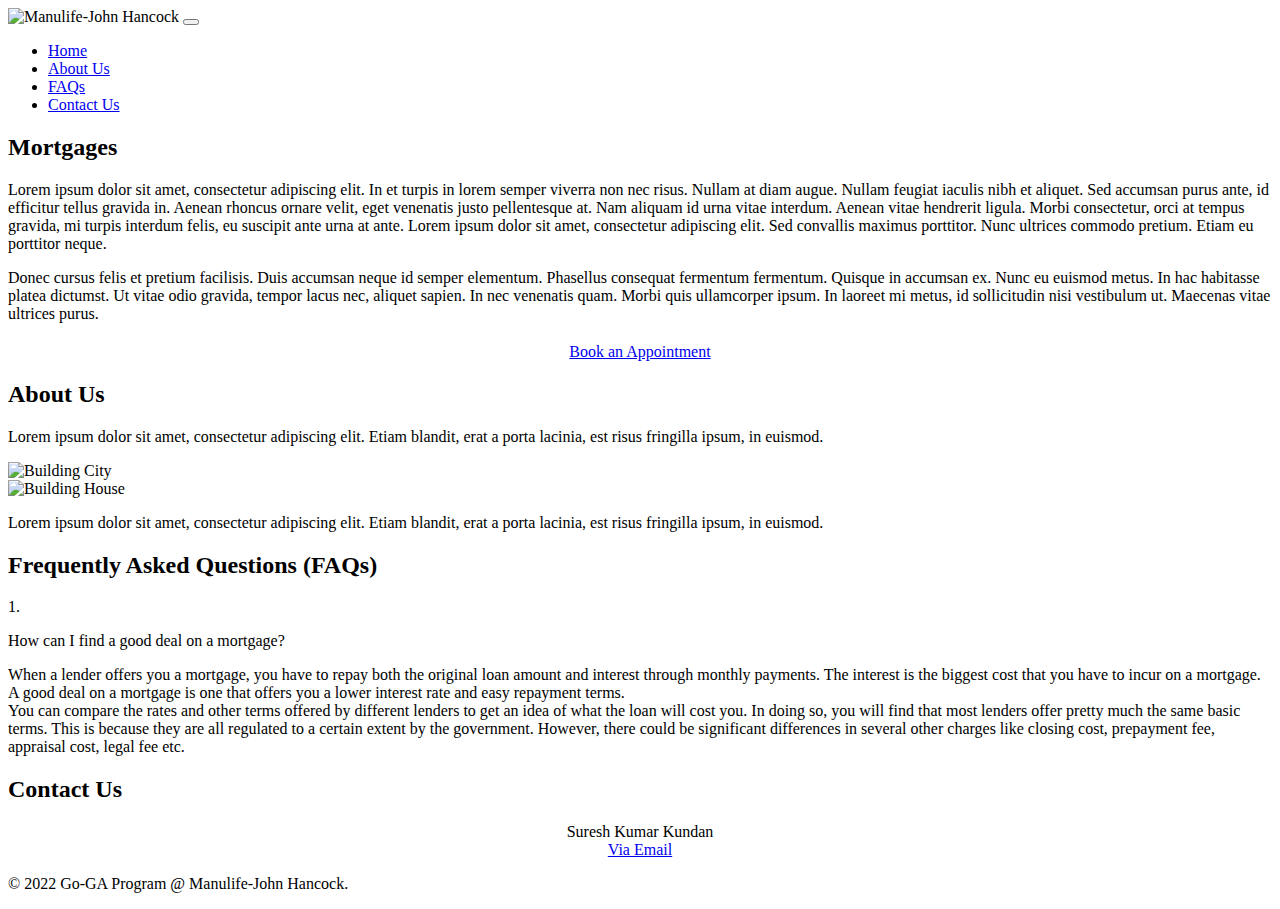
==== index.html @ c2488184 "Initial Commit" ====
<!DOCTYPE html>
<html lang="en">
<head>
    <meta charset="UTF-8">
    <meta http-equiv="X-UA-Compatible" content="chrome=1">
    <meta name="viewport" content="width=device-width, initial-scale=1.0">
    <title>Mortgage Info</title>

    <!-- Fonts only -->
    <link rel="preconnect" href="https://fonts.googleapis.com">
    <link rel="preconnect" href="https://fonts.gstatic.com" crossorigin>
    <link href="https://fonts.googleapis.com/css2?family=Playfair+Display:wght@600&display=swap" rel="stylesheet">
    <link href="https://fonts.googleapis.com/css2?family=Merriweather:wght@700&display=swap" rel="stylesheet">
    <link href="https://fonts.googleapis.com/css2?family=EB+Garamond:wght@400;600&display=swap" rel="stylesheet">
    <!-- CSS only -->
    <link href="https://cdn.jsdelivr.net/npm/bootstrap@5.2.0/dist/css/bootstrap.min.css" rel="stylesheet" integrity="sha384-gH2yIJqKdNHPEq0n4Mqa/HGKIhSkIHeL5AyhkYV8i59U5AR6csBvApHHNl/vI1Bx" crossorigin="anonymous">
    <link rel="stylesheet" href="css/index.css">

</head>
<body>
    
    <div>
        <nav class="navbar navbar-expand-md nav-bg">
            <!-- <h1 class="navbar-brand">Mortgage Info</h1> -->
            <!-- <a class="navbar-brand" href="">Mortgage Info</a> -->
            <img class="navbar-brand nav-image" src="https://manulife.service-now.com/5a3c74931b16e450ba51c8866e4bcb9b.iix" alt="Manulife-John Hancock">
            <button class="navbar-toggler" type="button" data-bs-toggle="collapse" data-bs-target="#navItems" aria-controls="navItems" aria-expanded="false" aria-label="Toggle navigation">
                <span class="navbar-toggler-icon"></span>
            </button>
            <div class="collapse navbar-collapse" id="navItems">
                <ul class="navbar-nav ms-auto">
                    <li class="nav-item">
                        <a class="nav-link" href="#Home">Home</a>
                    </li>
                    <li class="nav-item">
                        <a class="nav-link" href="#AboutUs">About Us</a>
                    </li>
                    <li class="nav-item">
                        <a class="nav-link" href="#FAQs">FAQs</a>
                    </li>
                    <li class="nav-item">
                        <a class="btn btn-light btn-outline-primary nav-link" href="#ContactUs" role="button">Contact Us</a>
                        <!-- <button class="btn bg-light nav-link">Contact Us</button> -->
                    </li>
                </ul>
            </div>
        </nav>
    </div>
    <section id="Home">
        <div class="container">
            <h2 class="section-headings">Mortgages</h2>
            <div class="row">
                <div class="col-md-6">
                    <p class="">
                        Lorem ipsum dolor sit amet, consectetur adipiscing elit. In et turpis in lorem semper viverra non nec risus. Nullam at diam augue. Nullam feugiat iaculis nibh et aliquet. Sed accumsan purus ante, id efficitur tellus gravida in. Aenean rhoncus ornare velit, eget venenatis justo pellentesque at. Nam aliquam id urna vitae interdum. Aenean vitae hendrerit ligula. Morbi consectetur, orci at tempus gravida, mi turpis interdum felis, eu suscipit ante urna at ante. Lorem ipsum dolor sit amet, consectetur adipiscing elit. Sed convallis maximus porttitor. Nunc ultrices commodo pretium. Etiam eu porttitor neque. 
                    </p>
                </div>
                <div class="col-md-6">
                    <p class="">
                        Donec cursus felis et pretium facilisis. Duis accumsan neque id semper elementum. Phasellus consequat fermentum fermentum. Quisque in accumsan ex. Nunc eu euismod metus. In hac habitasse platea dictumst. Ut vitae odio gravida, tempor lacus nec, aliquet sapien. In nec venenatis quam. Morbi quis ullamcorper ipsum. In laoreet mi metus, id sollicitudin nisi vestibulum ut. Maecenas vitae ultrices purus.
                    </p>
                </div>
            </div>
            <div style="text-align: center; margin-top: 20px;">
                <a class="btn btn-outline-primary" href="Appointment.html">Book an Appointment</a>
            </div>
        </div>
    </section>

    <section id="AboutUs">
        <div class="container">
            <h2 class="section-headings">About Us</h2>
            <div class="row rows">
                <div class="col-sm-8">
                    <p class="au-p">
                        Lorem ipsum dolor sit amet, consectetur adipiscing elit. Etiam blandit, erat a porta lacinia, est risus fringilla ipsum, in euismod.                    
                    </p>
                </div>
                <div class="col-sm-4">
                    <img class="au-image" src="https://media2.giphy.com/media/ZC5zaXnKLYl2udjMQE/giphy.gif?cid=ecf05e47ez9ke2u29ib7nr4z87tbiehwzrydoxu56hhdzb51&rid=giphy.gif&ct=g" alt="Building City">
                </div>
            </div>
            <div class="row rows">
                <div class="col-sm-4">
                    <img class="au-image" src="https://media4.giphy.com/media/xUPGGuzpmG3jfeYWIg/200w.webp?cid=ecf05e47ht3i8l9bhaqiyxka3b8ysy8mk6zbfq9yzzek1snf&rid=200w.webp&ct=g" alt="Building House">
                </div>
                <div class="col-sm-8">
                    <p class="au-p">
                        Lorem ipsum dolor sit amet, consectetur adipiscing elit. Etiam blandit, erat a porta lacinia, est risus fringilla ipsum, in euismod.                    
                    </p>
                </div>
            </div>
        </div>
    </section>

    <section id="FAQs">
        <div class="container">
            <h2 class="section-headings">Frequently Asked Questions (FAQs)</h2>
            <div class="row rows">
                <div class="col-sm-1">
                    <p>  </p>
                </div>
                <div class="col-sm-1">
                    <p class="faq-q">
                        1.
                    </p>
                </div>  
                <div class="col-sm-9">
                    <p class="faq-q">
                        How can I find a good deal on a mortgage?
                    </p>
                </div>            
                <div class="col-sm-1">
                    <p>  </p>
                </div>
            </div>
            <div class="row rows">
                <div class="col-sm-2">
                    <p>  </p>
                </div>
                <div class="col-sm-9">
                    <p class="faq-a">
                        When a lender offers you a mortgage, you have to repay both the original loan amount and interest through monthly payments. The interest is the biggest cost that you have to incur on a mortgage. A good deal on a mortgage is one that offers you a lower interest rate and easy repayment terms.
                        <br>
                        You can compare the rates and other terms offered by different lenders to get an idea of what the loan will cost you. In doing so, you will find that most lenders offer pretty much the same basic terms. This is because they are all regulated to a certain extent by the government. However, there could be significant differences in several other charges like closing cost, prepayment fee, appraisal cost, legal fee etc.
                    </p>
                </div>              
                <div class="col-sm-1">
                    <p>  </p>
                </div>
            </div>
        </div>
    </section>

    <section id="ContactUs">
        <div class="container">
            <h2 class="section-headings">Contact Us</h2>
            <div class="row rows" style="text-align: center;">
                <div class="col-sm-6">
                    <p class="faq-q au-p" style="margin: 0;">Suresh Kumar Kundan</p>
                </div>
                <div class="col-sm-6">
                    <a class="btn btn-outline-primary" href="mailto:Suresh_Kumar_Kundan@manulife.com">Via Email</a>
                </div>
            </div>
        </div>
    </section>

    <section id="Footer">
        <p class="copyright">© 2022 Go-GA Program @ Manulife-John Hancock.</p>
    </section>

    <!-- JavaScript Bundle with Popper -->
    <script src="https://cdn.jsdelivr.net/npm/bootstrap@5.2.0/dist/js/bootstrap.bundle.min.js" integrity="sha384-A3rJD856KowSb7dwlZdYEkO39Gagi7vIsF0jrRAoQmDKKtQBHUuLZ9AsSv4jD4Xa" crossorigin="anonymous"></script>
</body>
</html>
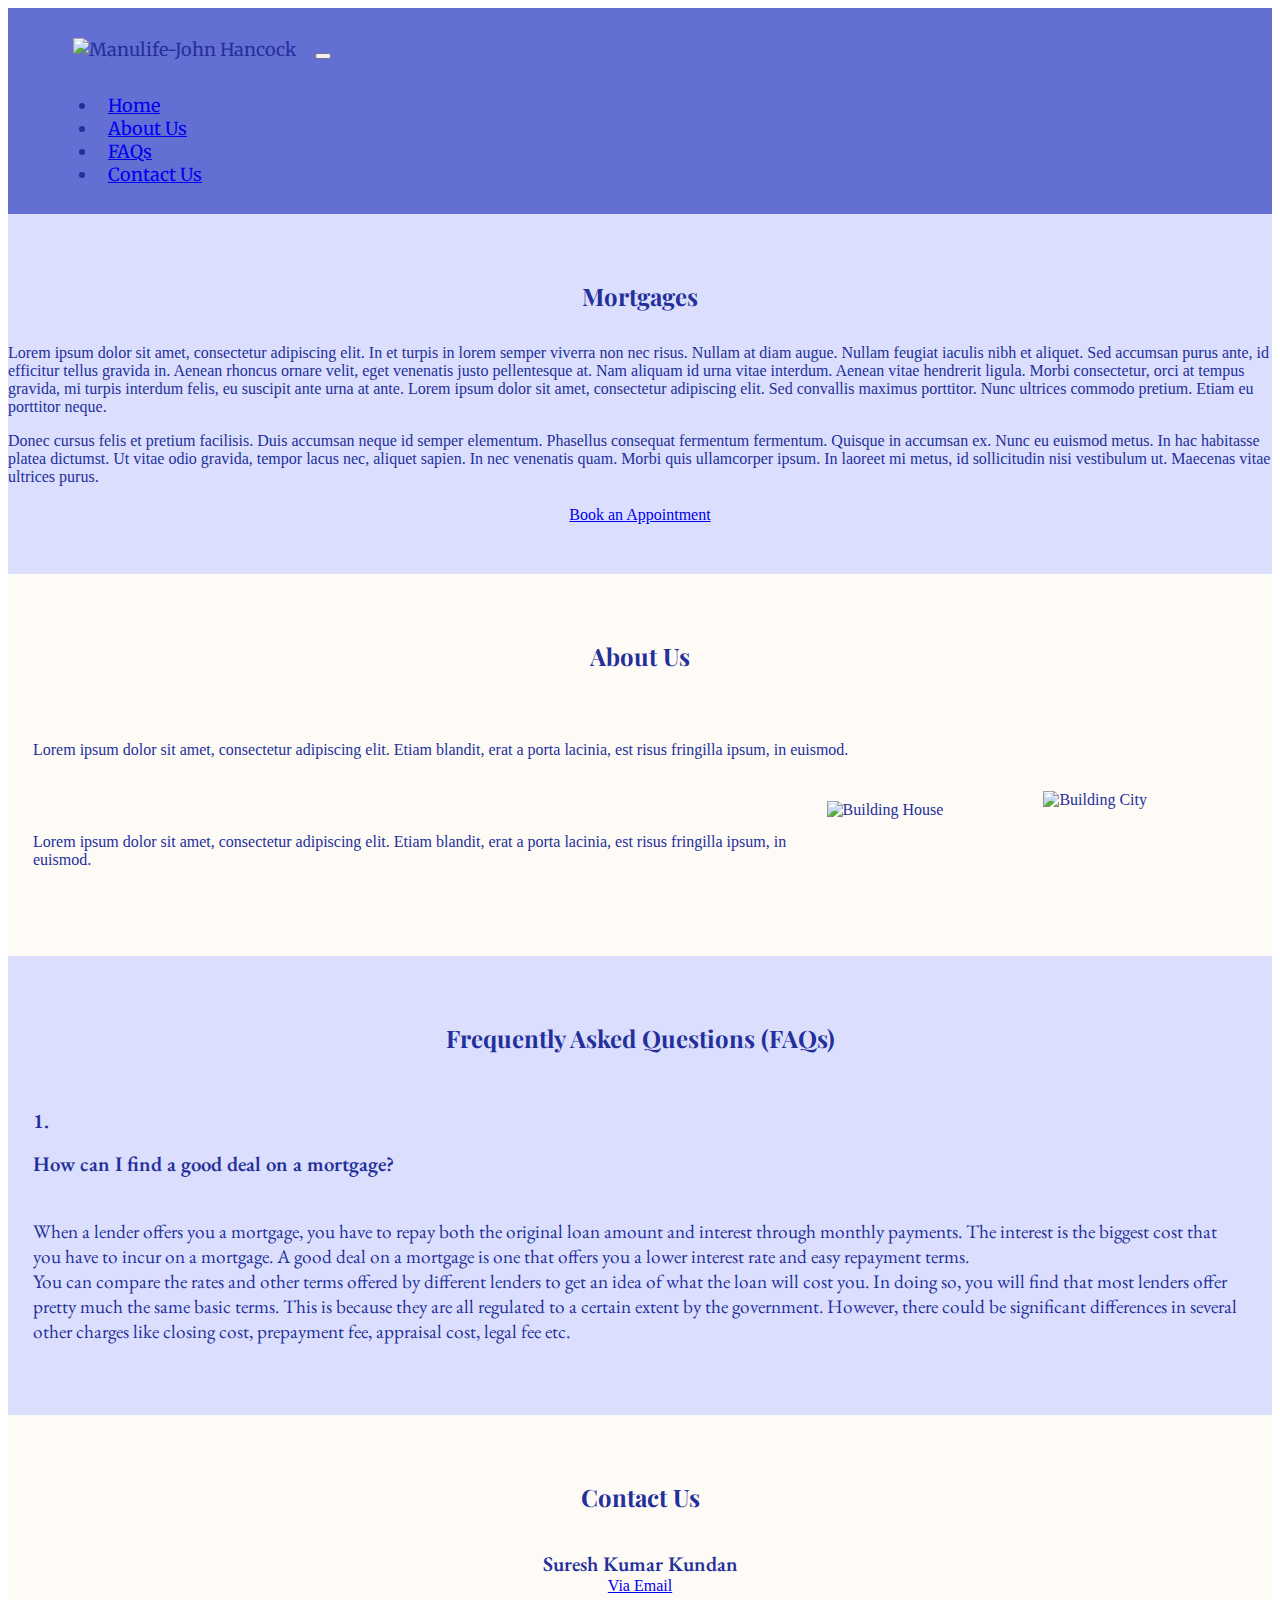
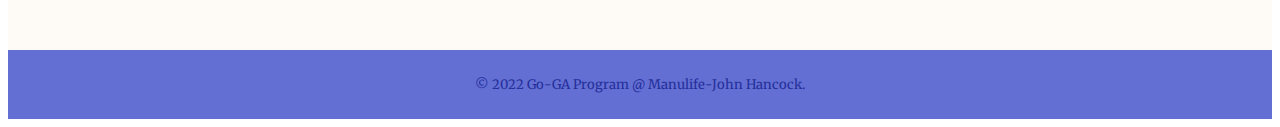
==== commit 8376285e: "Update index.html" ====
--- a/index.html
+++ b/index.html
@@ -14,7 +14,7 @@
     <link href="https://fonts.googleapis.com/css2?family=EB+Garamond:wght@400;600&display=swap" rel="stylesheet">
     <!-- CSS only -->
     <link href="https://cdn.jsdelivr.net/npm/bootstrap@5.2.0/dist/css/bootstrap.min.css" rel="stylesheet" integrity="sha384-gH2yIJqKdNHPEq0n4Mqa/HGKIhSkIHeL5AyhkYV8i59U5AR6csBvApHHNl/vI1Bx" crossorigin="anonymous">
-    <link rel="stylesheet" href="css/index.css">
+    <link rel="stylesheet" href="index.css">
 
 </head>
 <body>
@@ -153,4 +153,4 @@
     <!-- JavaScript Bundle with Popper -->
     <script src="https://cdn.jsdelivr.net/npm/bootstrap@5.2.0/dist/js/bootstrap.bundle.min.js" integrity="sha384-A3rJD856KowSb7dwlZdYEkO39Gagi7vIsF0jrRAoQmDKKtQBHUuLZ9AsSv4jD4Xa" crossorigin="anonymous"></script>
 </body>
-</html>+</html>
--- a/index.css
+++ b/index.css
@@ -0,0 +1,77 @@
+
+body {
+    color: #242F9B;
+}
+
+section {
+    padding: 50px 0;
+}
+
+p {
+    margin: 1rem 0;
+}
+
+.section-headings {
+    font-family: 'Playfair Display', serif;
+    margin: 1rem 0 2rem;
+    text-align: center;
+}
+
+.nav-image {
+    height: 75px;
+    margin: 5px;
+    padding: 10px;
+    padding-top: 15px;
+}
+
+.nav-bg, #Footer {
+    background-color: #646FD4;
+    font-family: 'Merriweather', serif;
+    font-size: large;
+    padding: 10px 50px;
+}
+
+.nav-item {
+    padding: 0px 10px;
+}
+
+#Home, #FAQs {
+    background-color: #DBDFFD;
+    /* color: #242F9B; */
+}
+
+#AboutUs, #ContactUs {
+    background-color: #FEFBF6;
+}
+
+.rows {
+    padding: 5px 25px;
+}
+
+.au-image {
+    float: right;
+    height: 100px;
+    padding-right: 100px;
+}
+
+.au-p {
+    margin: 2rem 0;
+}
+
+.faq-q {
+    font-family: 'EB Garamond', serif;
+    font-size: 1.3rem;
+    font-weight: 600;
+}
+
+.faq-a {
+    font-family: 'EB Garamond', serif;
+    font-size: 1.2rem;
+    font-weight: 400;
+}
+
+.copyright {
+    font-size: small;
+    font-weight: 400;
+    text-align: center;
+}